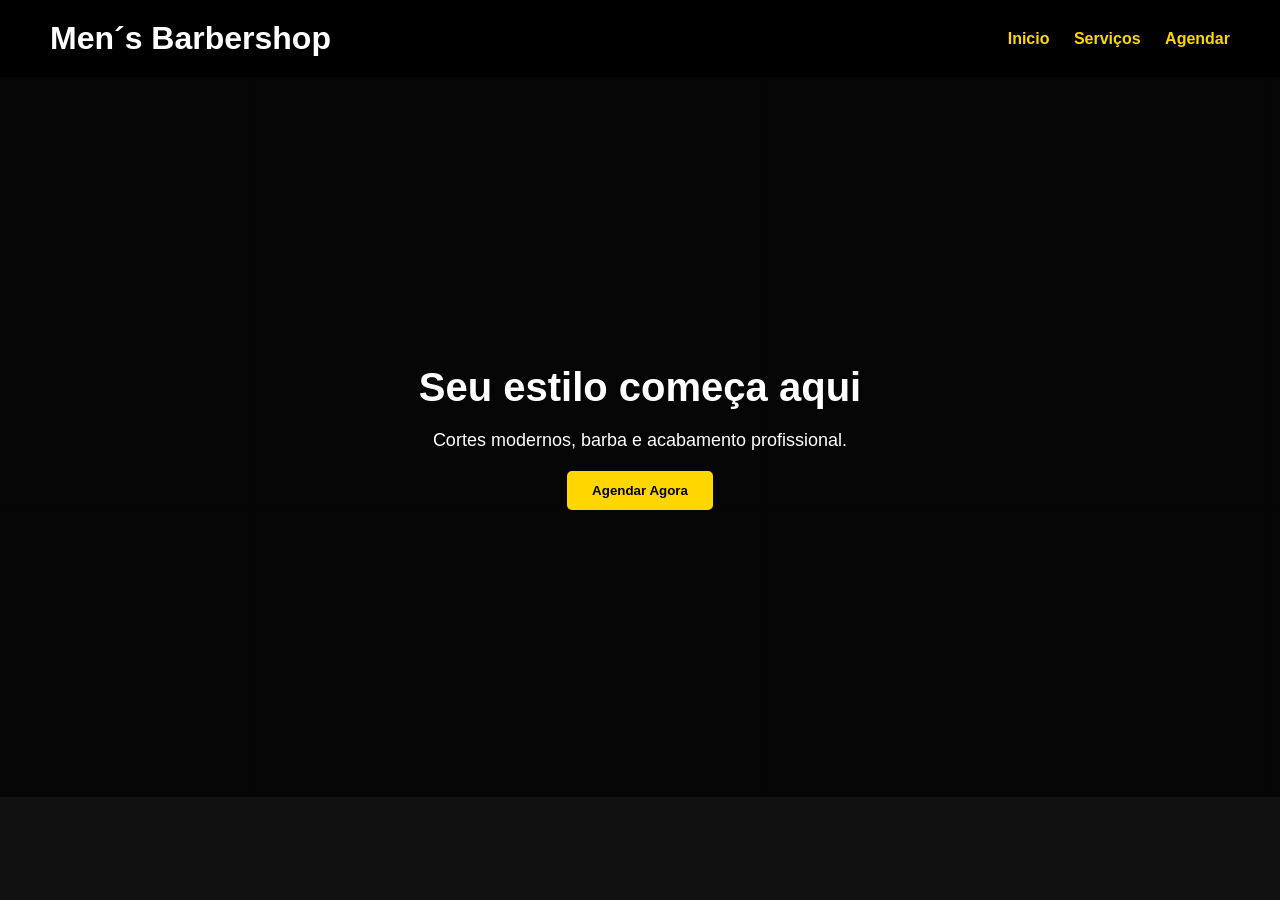
==== index.html @ 39e73dc0 "Primeira versão do sistema da barbearia" ====
<!DOCTYPE html>
<html lang="pt-br">
    <head>
        <meta harset="UTF-8">
        <meta name="viewport" content="width=device-windth, initial-scale=1.0">
        <title>Men´s Barbershop</title>
        <link rel="stylesheet" href="style.css">
    </head>
    <body>

        <header>
            <h1>Men´s Barbershop</h1>
            <nav>
                <a href="#">Inicio</a>
                <a href="#">Serviços</a>
                <a href="#">Agendar</a>
            </nav>
        </header>

        <setion class="hero">
            <h2>Seu estilo começa aqui</h2>
            <p>Cortes modernos, barba e acabamento profissional.</p>
            <button>Agendar Agora</button>
        </setion>
    </body>
</html>
---- style.css ----
* {
    margin: 0;
    padding: 0;
    box-sizing: border-box;
}

body {
    font-family: Arial, sans-serif;
    background-color: #111;
    color: white;
}

header {
    display: flex;
    justify-content: space-between;
    align-items: center;
    padding: 20px 50px;
    background-color: black;
}

nav a {
    color: gold;
    text-decoration: none;
    margin-left: 20px;
    font-weight: bold;
}

.hero {
    height: 80vh;
    display: flex;
    flex-direction: column;
    justify-content: center;
    align-items: center;
    text-align: center;

    background: linear-gradient(rgba(0,0,0,0.7), rgba(0,0,0,0.7));
}

.hero h2 {
    font-size: 40px;
    margin-bottom: 20px;
}

.hero p {
    margin-bottom: 20px;
    font-size: 18px;
}

button {
    padding: 12px 25px;
    background-color: gold;
    border: none;
    cursor: pointer;
    font-weight: bold;
    border-radius: 5px;
}
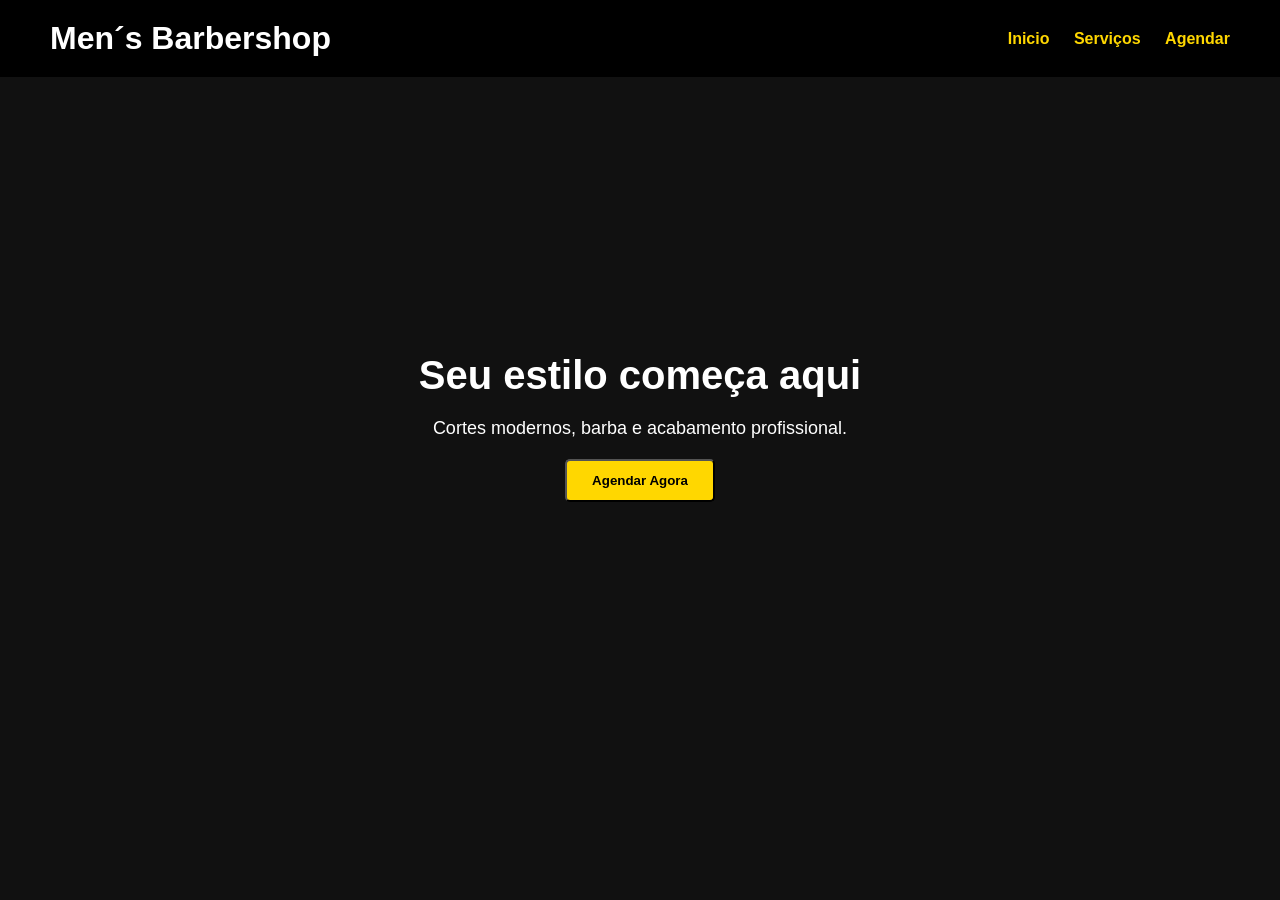
==== commit b0bac785: "corrigindo estrutura do projeto" ====
--- a/index.html
+++ b/index.html
@@ -1,8 +1,8 @@
 <!DOCTYPE html>
 <html lang="pt-br">
     <head>
-        <meta harset="UTF-8">
-        <meta name="viewport" content="width=device-windth, initial-scale=1.0">
+        <meta charset="UTF-8">
+        <meta name="viewport" content="width=device-width, initial-scale=1.0">
         <title>Men´s Barbershop</title>
         <link rel="stylesheet" href="style.css">
     </head>
@@ -17,10 +17,36 @@
             </nav>
         </header>
 
-        <setion class="hero">
+        <section class="hero">
             <h2>Seu estilo começa aqui</h2>
             <p>Cortes modernos, barba e acabamento profissional.</p>
-            <button>Agendar Agora</button>
-        </setion>
+            <button id="btnAgendar">Agendar Agora</button>
+            <p id="mensagem"></p>
+        </section>
+
+        
+<div class="modal" id="modal">
+    <div class="modal-content">
+        <span class="close" id="fechar">&times;</span>
+        <h2>Agendar Horário</h2>
+
+        <form id="formAgendamento">
+            <input type="text" id="nome" placeholder="Seu Nome" required>
+            <input type="text" id="telefone" placeholder="Telefone" required>
+            <select id="servico" required>
+                <option value="">Escolha o serviço</option>
+                <option>Corte</option>
+                <option>Barba</option>
+                <option>Corte + Barba</option>
+                <option>selagem</option>
+            </select>
+            <button type="submit">Confirmar</button>
+        </form>
+
+        <p id="mensagemForm"></p>
+    </div>
+</div>
+
+        <script src="script.js"></script>
     </body>
 </html>
--- a/style.css
+++ b/style.css
@@ -1,4 +1,4 @@
-* {
+*{
     margin: 0;
     padding: 0;
     box-sizing: border-box;
@@ -14,8 +14,8 @@
     display: flex;
     justify-content: space-between;
     align-items: center;
-    padding: 20px 50px;
-    background-color: black;
+    padding:20px 50px;
+    background: black;
 }
 
 nav a {
@@ -27,30 +27,104 @@
 
 .hero {
     height: 80vh;
-    display: flex;
+    display:flex;
     flex-direction: column;
     justify-content: center;
     align-items: center;
     text-align: center;
-
-    background: linear-gradient(rgba(0,0,0,0.7), rgba(0,0,0,0.7));
+    background: -o-linear-gradient(rgba(0,0,0,0.7), rgba(0,0,0,0.7));
 }
 
 .hero h2 {
-    font-size: 40px;
+    font-size:40px;
     margin-bottom: 20px;
 }
 
 .hero p {
     margin-bottom: 20px;
-    font-size: 18px;
+    font-size:18px;
 }
 
 button {
     padding: 12px 25px;
-    background-color: gold;
-    border: none;
+    background: gold;
     cursor: pointer;
     font-weight: bold;
     border-radius: 5px;
-}+}
+
+.modal {
+    display: none;
+    position: fixed;
+    top: 0;
+    left: 0;
+    width: 100%;
+    height: 100%;
+    background: rgba(0,0,0,0.8);
+    justify-content: center;
+    align-items: center;
+}
+
+.modal-content {
+    background: #222;
+    padding: 30px;
+    width: 300px;
+    border-radius: 8px;
+    text-align: center;
+ }
+
+.modal-content input,
+.modal-content select {
+    width: 100%;
+    padding: 10px;
+    margin: 10px 0;
+}
+
+.close {
+    float: right;
+    cursor: pointer;
+    font-size: 20px;
+}
+
+@media (max-width:768px){
+
+header {
+    flex-direction:column;
+    padding:20px;
+    text-align:center;
+}
+
+nav{
+margin-top:10px;
+}
+
+nav a{
+display:block;
+margin:10px 0;
+}
+
+.hero h2{
+font-size:28px;
+}
+
+.hero p{
+font-size:16px;
+padding:0 20px;
+}
+
+button{
+width:80%;
+}
+
+.modal-content{
+width:90%;
+}
+
+}
+
+img{
+max-width:100%;
+height:auto;
+}
+
+
